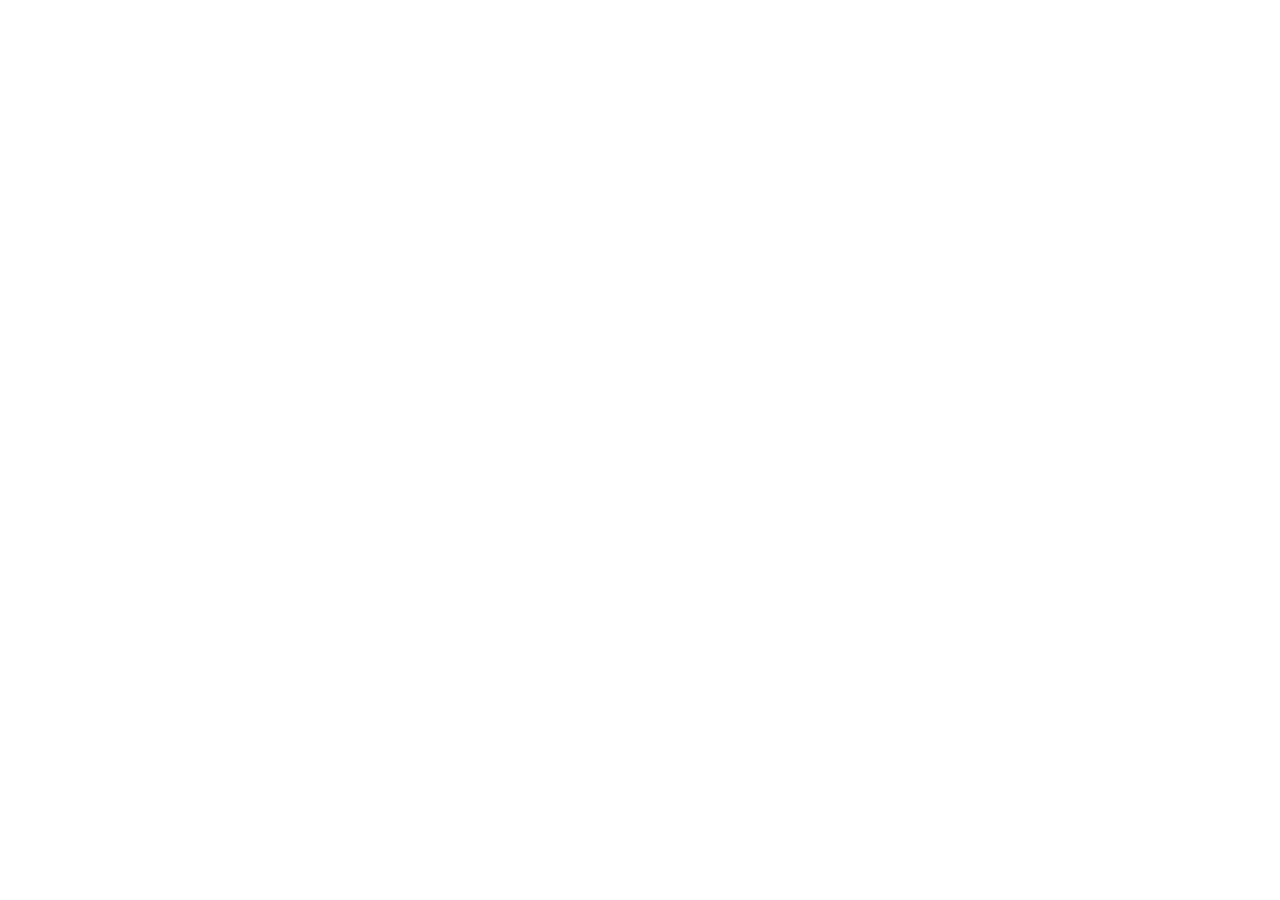
==== static/index/index.html @ e65bfe1e "Project structure" ====
<!doctype html>
<html lang="en">
    <head>
        <meta charset="UTF-8" />
        <meta name="viewport" content="width=device-width, initial-scale=1.0" />
        <title>Matopeli</title>
        <link rel="stylesheet" href="style.css" />
        <script src="script.js" defer></script>
    </head>
    <body>
        <header></header>
        <main></main>
        <footer></footer>
    </body>
</html>
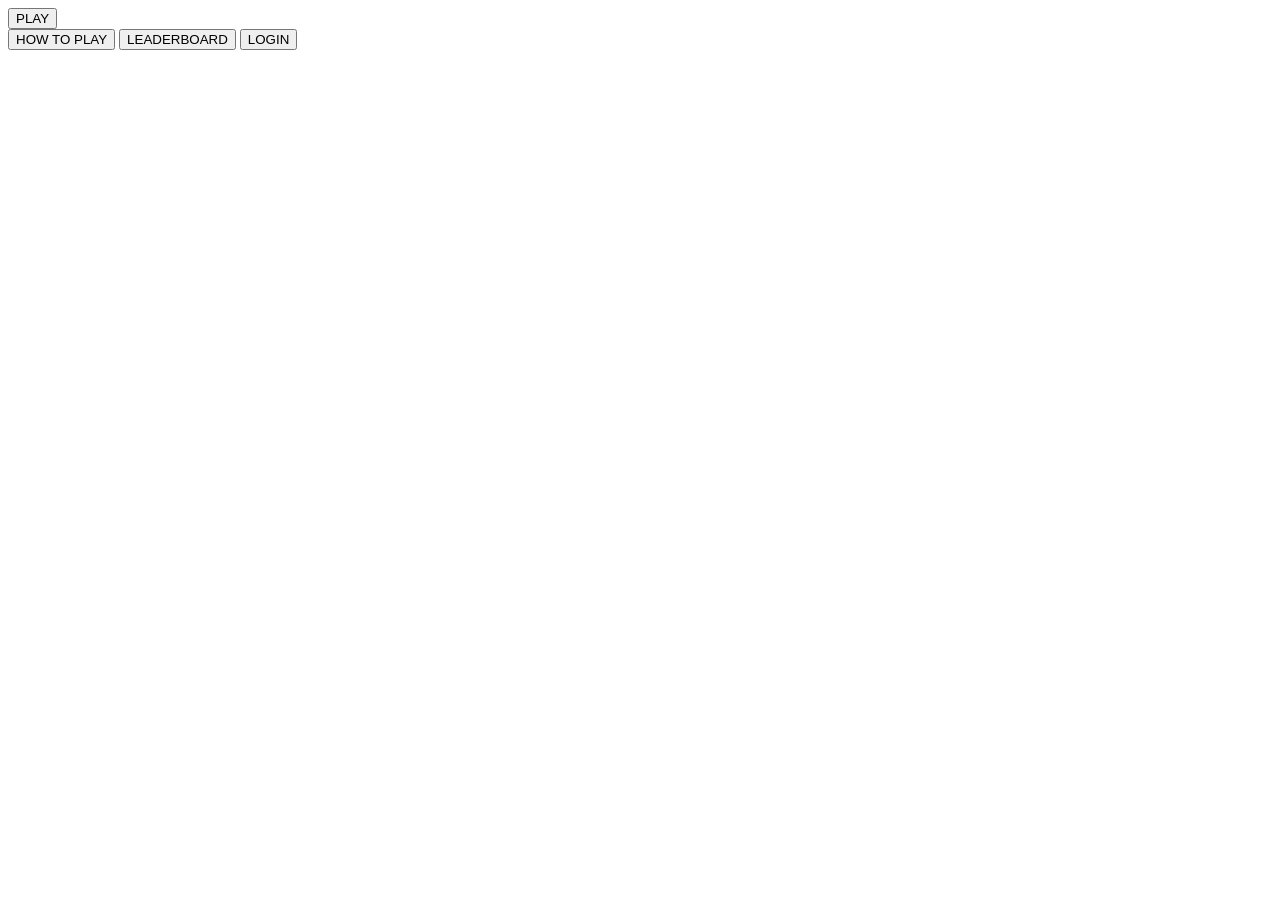
==== commit 70aa092b: "buttons buttons for play, how to play, leaderboard, and login" ====
--- a/static/index/index.html
+++ b/static/index/index.html
@@ -9,7 +9,21 @@
     </head>
     <body>
         <header></header>
-        <main></main>
+        <main>
+            <section id="view-menu" class="view">
+            <div class="menu-box">
+                <div class="menu-top">
+                    <button id="btnplay" class="btn-big">PLAY</button>
+                </div>
+                <div class="menu-bottom">
+                    <button id="btnhowtoplay" class="btn-small">HOW TO PLAY</button>
+                    <button id="btnleaderboard" class="btn-small">LEADERBOARD</button>
+                    <button id="btnlogin" class="btn-small">LOGIN</button>
+                </div>
+            </div>
+            </section>
+            
+        </main>
         <footer></footer>
     </body>
 </html>
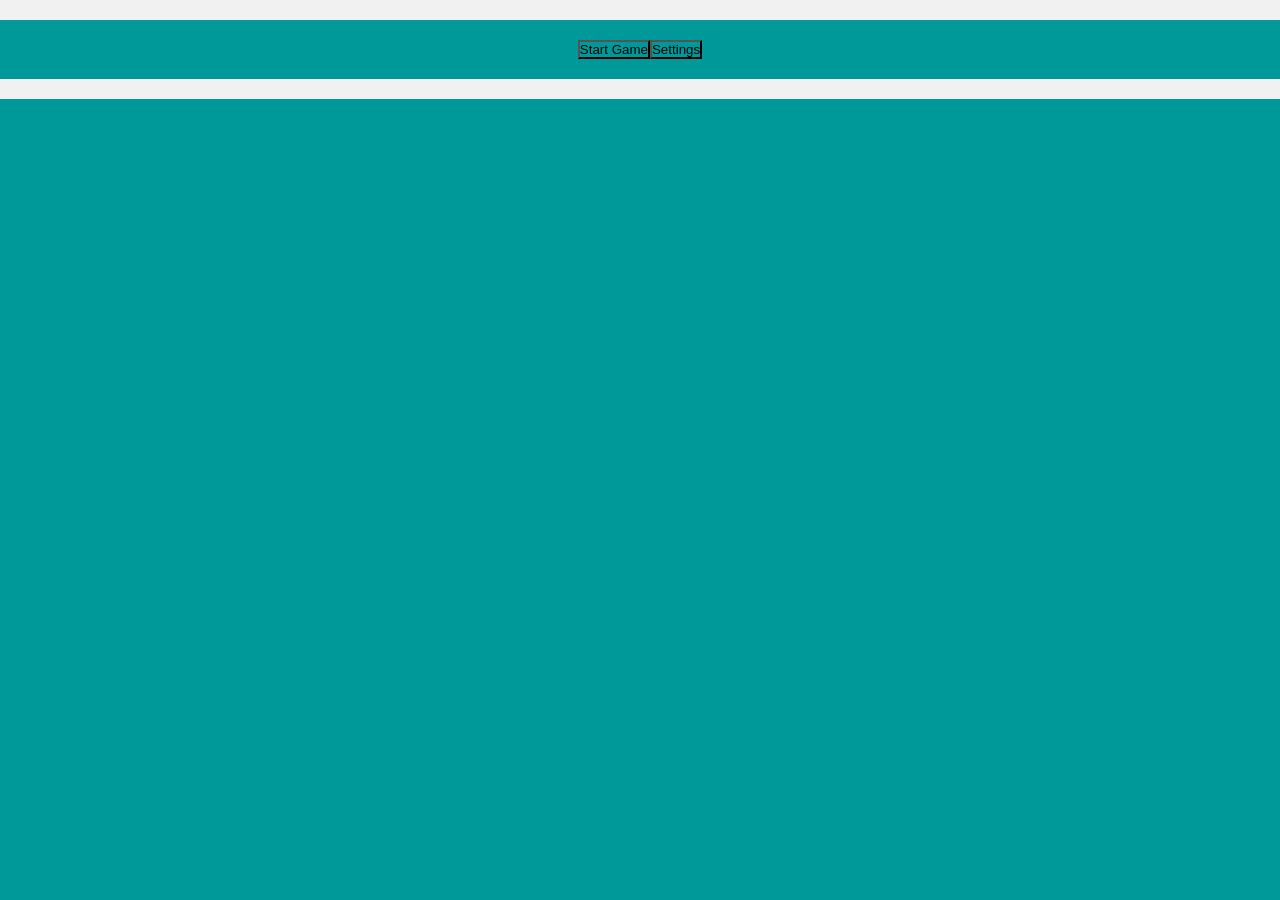
==== commit 23f322f1: "leaderboard and howtoplay" ====
--- a/static/index/index.html
+++ b/static/index/index.html
@@ -4,26 +4,12 @@
         <meta charset="UTF-8" />
         <meta name="viewport" content="width=device-width, initial-scale=1.0" />
         <title>Matopeli</title>
-        <link rel="stylesheet" href="style.css" />
+        <link rel="stylesheet" href="../style.css" />
         <script src="script.js" defer></script>
     </head>
     <body>
         <header></header>
-        <main>
-            <section id="view-menu" class="view">
-            <div class="menu-box">
-                <div class="menu-top">
-                    <button id="btnplay" class="btn-big">PLAY</button>
-                </div>
-                <div class="menu-bottom">
-                    <button id="btnhowtoplay" class="btn-small">HOW TO PLAY</button>
-                    <button id="btnleaderboard" class="btn-small">LEADERBOARD</button>
-                    <button id="btnlogin" class="btn-small">LOGIN</button>
-                </div>
-            </div>
-            </section>
-            
-        </main>
+        <main></main>
         <footer></footer>
     </body>
 </html>
--- a/static/style.css
+++ b/static/style.css
@@ -0,0 +1,91 @@
+* {
+    margin: 0;
+    padding: 0;
+    box-sizing: border-box;
+    background-color: #009999;
+}
+
+body {
+    font-family: Arial, sans-serif;
+    background-color: #009999;
+    color: black;
+}
+
+header,
+footer {
+    background-color: #f1f1f1;
+    padding: 10px;
+    text-align: center;
+}
+
+main {
+    padding: 20px;
+    text-align: center;
+}
+
+.how-to-play {
+    text-align: center;
+    font-family: Aldrich, sans-serif;
+    line-height: 1.2;
+}
+
+.how-to-play h1 {
+    margin-bottom: 1em;
+}
+
+.how-to-play p {
+    margin-bottom: 1em;
+}
+
+.how-to-play img {
+    display: block;
+    width: 100%;
+    max-width: 500px;
+    height: auto;
+    margin: 0 auto 1em;
+}
+
+.leaderboard table {
+    width: 80%;
+    max-width: 800px;
+    margin: 0 auto;
+    font-size: 1.25rem;
+}
+
+.page-box {
+    width: 90%;
+    max-width: 900px;
+    margin: 0 auto;
+    padding: 2rem;
+    border: 2px solid black;
+    border-radius: 12px;
+    background-color: black;
+    color: white;
+    box-shadow: 0 4px 12px rgba(0, 0, 0, 0.2);
+}
+
+.page-box * {
+    background-color: transparent;
+}
+
+.home-enabled {
+    padding-top: 3.5rem;
+}
+
+.home-enabled .home-button {
+    position: absolute;
+    top: 1rem;
+    left: 1rem;
+    padding: 0.5rem 1rem;
+    border: 2px solid black;
+    border-radius: 4px;
+    background-color: black;
+    color: white;
+    font-size: 1rem;
+    text-decoration: none;
+}
+
+.leaderboard th,
+.leaderboard td {
+    padding: 0.75rem 1rem;
+}
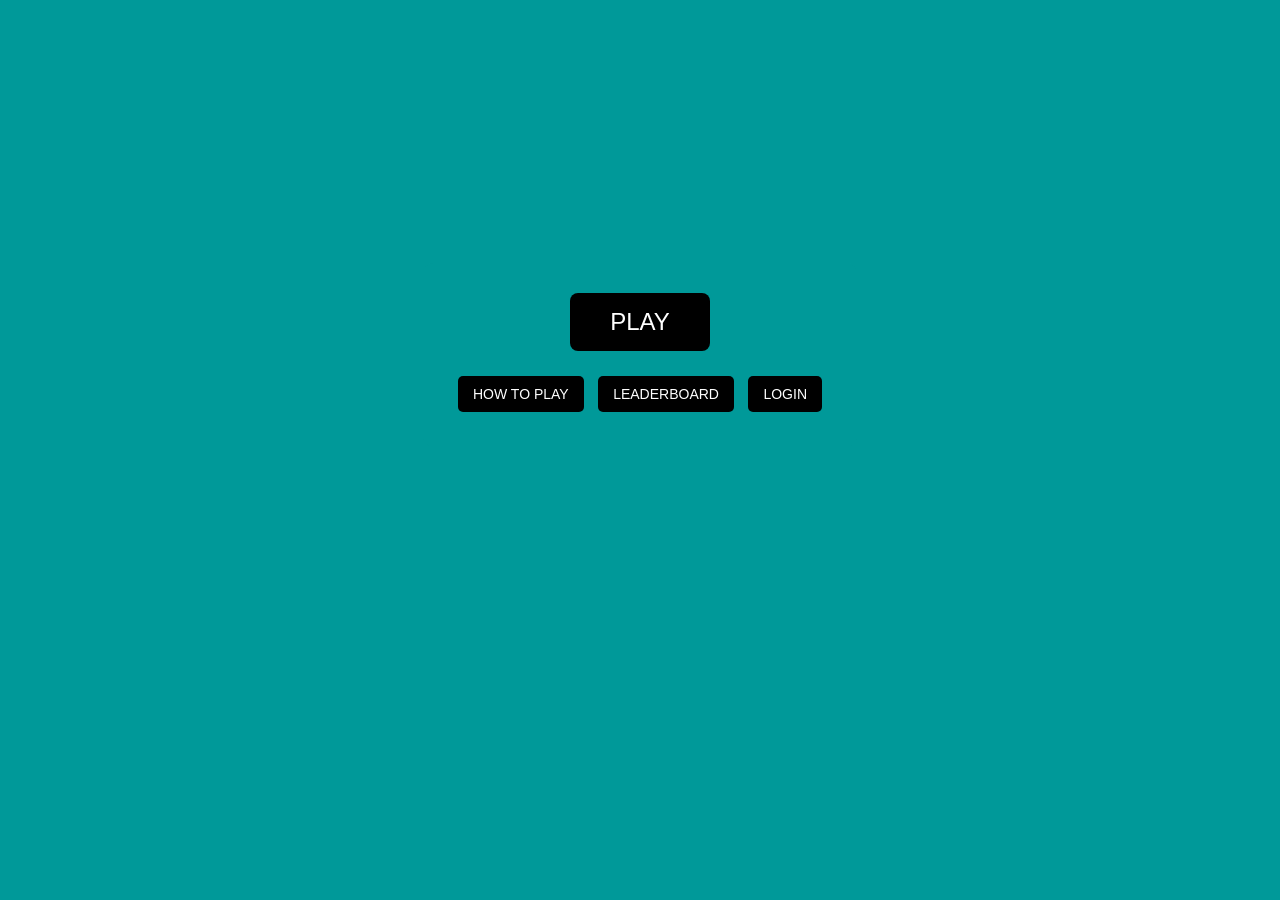
==== commit ef7e0171: "main screen buttons" ====
--- a/static/index/index.html
+++ b/static/index/index.html
@@ -9,7 +9,24 @@
     </head>
     <body>
         <header></header>
-        <main></main>
+        <main>
+            <section id="view-menu" class="view">
+                <div class="menu-box">
+                    <div class="menu-top">
+                        <button id="btnplay" class="btn-big">PLAY</button>
+                    </div>
+                    <div class="menu-bottom">
+                        <button id="btnhowtoplay" class="btn-small">
+                            HOW TO PLAY
+                        </button>
+                        <button id="btnleaderboard" class="btn-small">
+                            LEADERBOARD
+                        </button>
+                        <button id="btnlogin" class="btn-small">LOGIN</button>
+                    </div>
+                </div>
+            </section>
+        </main>
         <footer></footer>
     </body>
 </html>
--- a/static/style.css
+++ b/static/style.css
@@ -3,6 +3,7 @@
     padding: 0;
     box-sizing: border-box;
     background-color: #009999;
+    font-family: Arial, sans-serif;
 }
 
 body {
@@ -13,79 +14,49 @@
 
 header,
 footer {
-    background-color: #f1f1f1;
+    background-color: #009999;
     padding: 10px;
     text-align: center;
 }
 
 main {
     padding: 20px;
+}
+.view {
+    display: flex;
+    justify-content: center;
+    align-items: center;
+    min-height: 70vh;
+}
+.menu-box {
+    background-color: #009999;
+    padding: 30px;
+    border-radius: 10px;
     text-align: center;
 }
-
-.how-to-play {
-    text-align: center;
-    font-family: Aldrich, sans-serif;
-    line-height: 1.2;
+.btn-big {
+    background-color: rgb(0, 0, 0);
+    color: white;
+    font-size: 24px;
+    padding: 15px 40px;
+    border: none;
+    border-radius: 8px;
+    cursor: pointer;
+    margin-bottom: 20px;
 }
-
-.how-to-play h1 {
-    margin-bottom: 1em;
+.btn-big:hover {
+    background-color: #464d46;
 }
-
-.how-to-play p {
-    margin-bottom: 1em;
+.btn-small {
+    background-color: rgb(0, 0, 0);
+    color: white;
+    font-size: 14px;
+    padding: 10px 15px;
+    margin: 5px;
+    border: none;
+    border-radius: 5px;
+    cursor: pointer;
 }
-
-.how-to-play img {
-    display: block;
-    width: 100%;
-    max-width: 500px;
-    height: auto;
-    margin: 0 auto 1em;
+.btn-small:hover {
+    background-color: #464d46;
 }
-
-.leaderboard table {
-    width: 80%;
-    max-width: 800px;
-    margin: 0 auto;
-    font-size: 1.25rem;
-}
-
-.page-box {
-    width: 90%;
-    max-width: 900px;
-    margin: 0 auto;
-    padding: 2rem;
-    border: 2px solid black;
-    border-radius: 12px;
-    background-color: black;
-    color: white;
-    box-shadow: 0 4px 12px rgba(0, 0, 0, 0.2);
-}
-
-.page-box * {
-    background-color: transparent;
-}
-
-.home-enabled {
-    padding-top: 3.5rem;
-}
-
-.home-enabled .home-button {
-    position: absolute;
-    top: 1rem;
-    left: 1rem;
-    padding: 0.5rem 1rem;
-    border: 2px solid black;
-    border-radius: 4px;
-    background-color: black;
-    color: white;
-    font-size: 1rem;
-    text-decoration: none;
-}
-
-.leaderboard th,
-.leaderboard td {
-    padding: 0.75rem 1rem;
-}
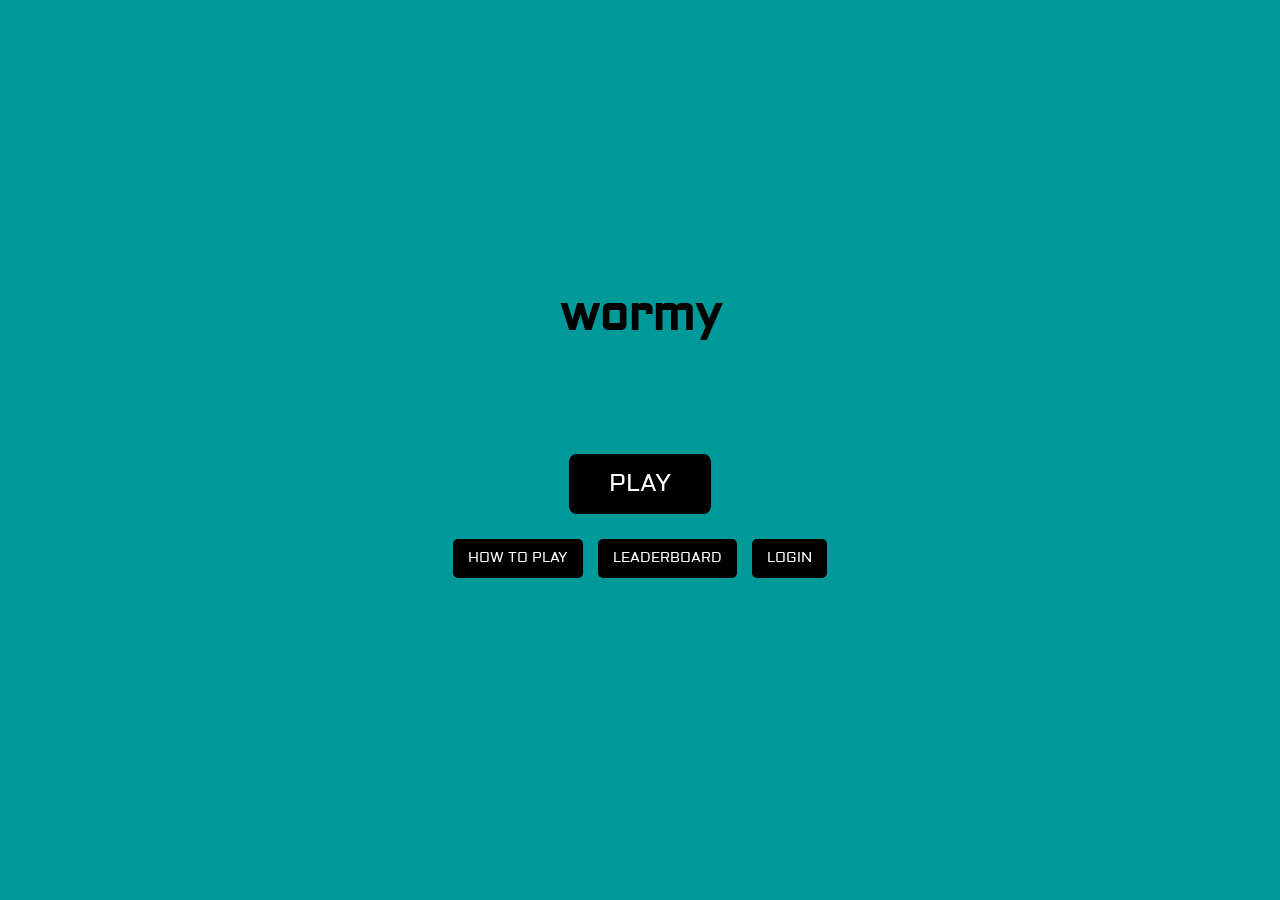
==== commit c80a8963: "button font, wormy text and page layout" ====
--- a/static/index/index.html
+++ b/static/index/index.html
@@ -5,12 +5,19 @@
         <meta name="viewport" content="width=device-width, initial-scale=1.0" />
         <title>Matopeli</title>
         <link rel="stylesheet" href="../style.css" />
+        <link rel="preconnect" href="https://fonts.googleapis.com" />
+        <link rel="preconnect" href="https://fonts.gstatic.com" crossorigin />
+        <link
+            href="https://fonts.googleapis.com/css2?family=Aldrich&display=swap"
+            rel="stylesheet"
+        />
         <script src="script.js" defer></script>
     </head>
-    <body>
+    <body class="how-to-play">
         <header></header>
         <main>
             <section id="view-menu" class="view">
+                <h1>wormy</h1>
                 <div class="menu-box">
                     <div class="menu-top">
                         <button id="btnplay" class="btn-big">PLAY</button>
--- a/static/style.css
+++ b/static/style.css
@@ -7,6 +7,8 @@
 }
 
 body {
+    margin: 0;
+    padding: 0;
     font-family: Arial, sans-serif;
     background-color: #009999;
     color: black;
@@ -21,12 +23,89 @@
 
 main {
     padding: 20px;
+    text-align: center;
+}
+
+.how-to-play {
+    text-align: center;
+    font-family: Aldrich, sans-serif;
+    line-height: 1.2;
+}
+
+.how-to-play * {
+    font-family: inherit;
+}
+
+.how-to-play h1 {
+    margin-bottom: 1em;
+}
+
+.how-to-play p {
+    margin-bottom: 1em;
+}
+
+.how-to-play img {
+    display: block;
+    width: 100%;
+    max-width: 500px;
+    height: auto;
+    margin: 0 auto 1em;
+}
+
+.leaderboard table {
+    width: 80%;
+    max-width: 800px;
+    margin: 0 auto;
+    font-size: 1.25rem;
+}
+
+.page-box {
+    width: 90%;
+    max-width: 900px;
+    margin: 0 auto;
+    padding: 2rem;
+    border: 2px solid black;
+    border-radius: 12px;
+    background-color: black;
+    color: white;
+    box-shadow: 0 4px 12px rgba(0, 0, 0, 0.2);
+}
+
+.page-box * {
+    background-color: transparent;
+}
+
+.home-enabled {
+    padding-top: 3.5rem;
+}
+
+.home-enabled .home-button {
+    position: absolute;
+    top: 1rem;
+    left: 1rem;
+    padding: 0.5rem 1rem;
+    border: 2px solid black;
+    border-radius: 4px;
+    background-color: black;
+    color: white;
+    font-size: 1rem;
+    text-decoration: none;
+}
+
+.leaderboard th,
+.leaderboard td {
+    padding: 0.75rem 1rem;
 }
 .view {
     display: flex;
+    flex-direction: column;
     justify-content: center;
     align-items: center;
-    min-height: 70vh;
+    min-height: calc(100vh - 80px);
+}
+.view h1 {
+    margin-bottom: 5rem;
+    font-size: 3rem;
 }
 .menu-box {
     background-color: #009999;
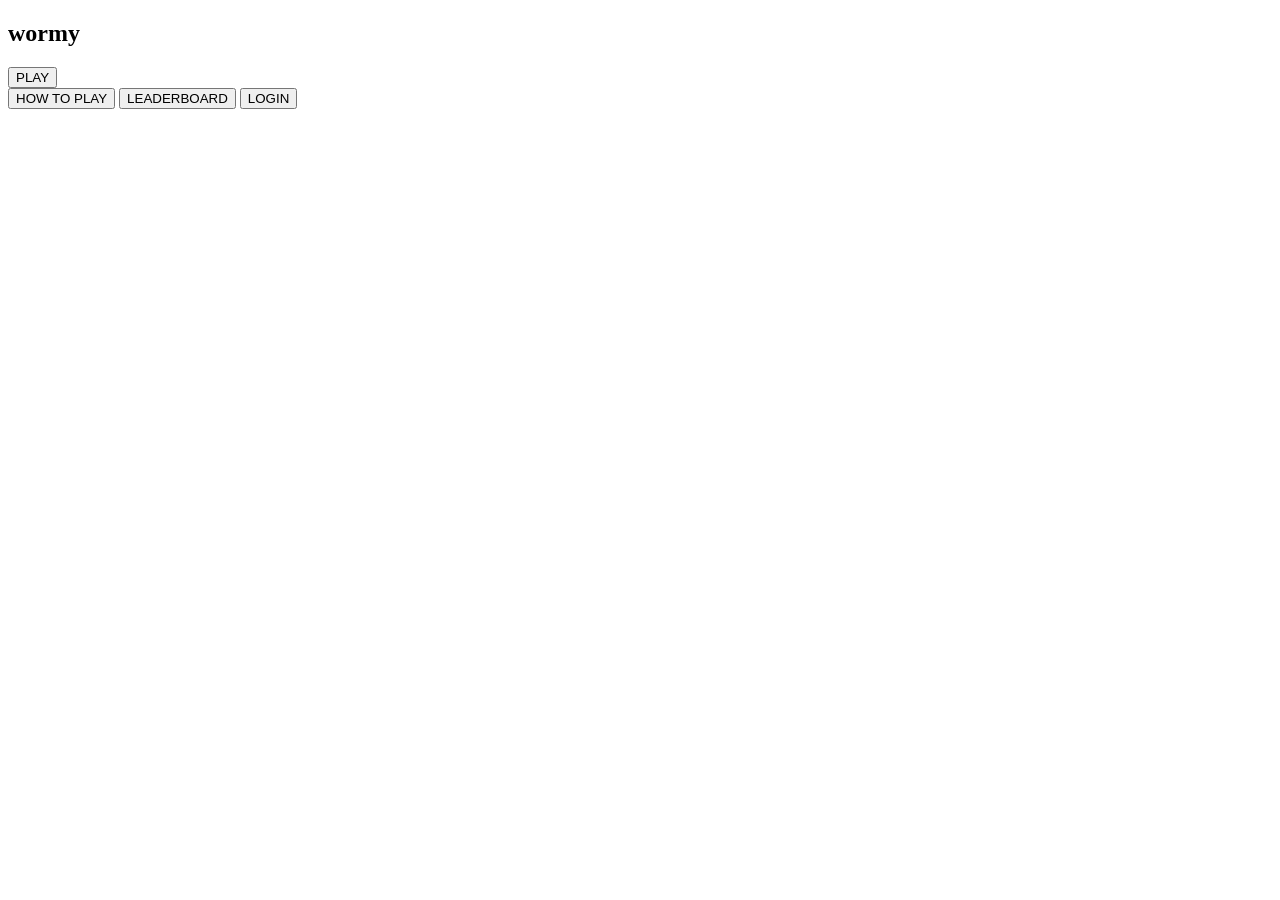
==== commit 20d2268a: "Fixed href" ====
--- a/static/index/index.html
+++ b/static/index/index.html
@@ -4,14 +4,14 @@
         <meta charset="UTF-8" />
         <meta name="viewport" content="width=device-width, initial-scale=1.0" />
         <title>Matopeli</title>
-        <link rel="stylesheet" href="../style.css" />
+        <link rel="stylesheet" href="static/style.css" />
         <link rel="preconnect" href="https://fonts.googleapis.com" />
         <link rel="preconnect" href="https://fonts.gstatic.com" crossorigin />
         <link
             href="https://fonts.googleapis.com/css2?family=Aldrich&display=swap"
             rel="stylesheet"
         />
-        <script src="script.js" defer></script>
+        <script src="static/index/script.js" defer></script>
     </head>
     <body class="how-to-play">
         <header></header>
